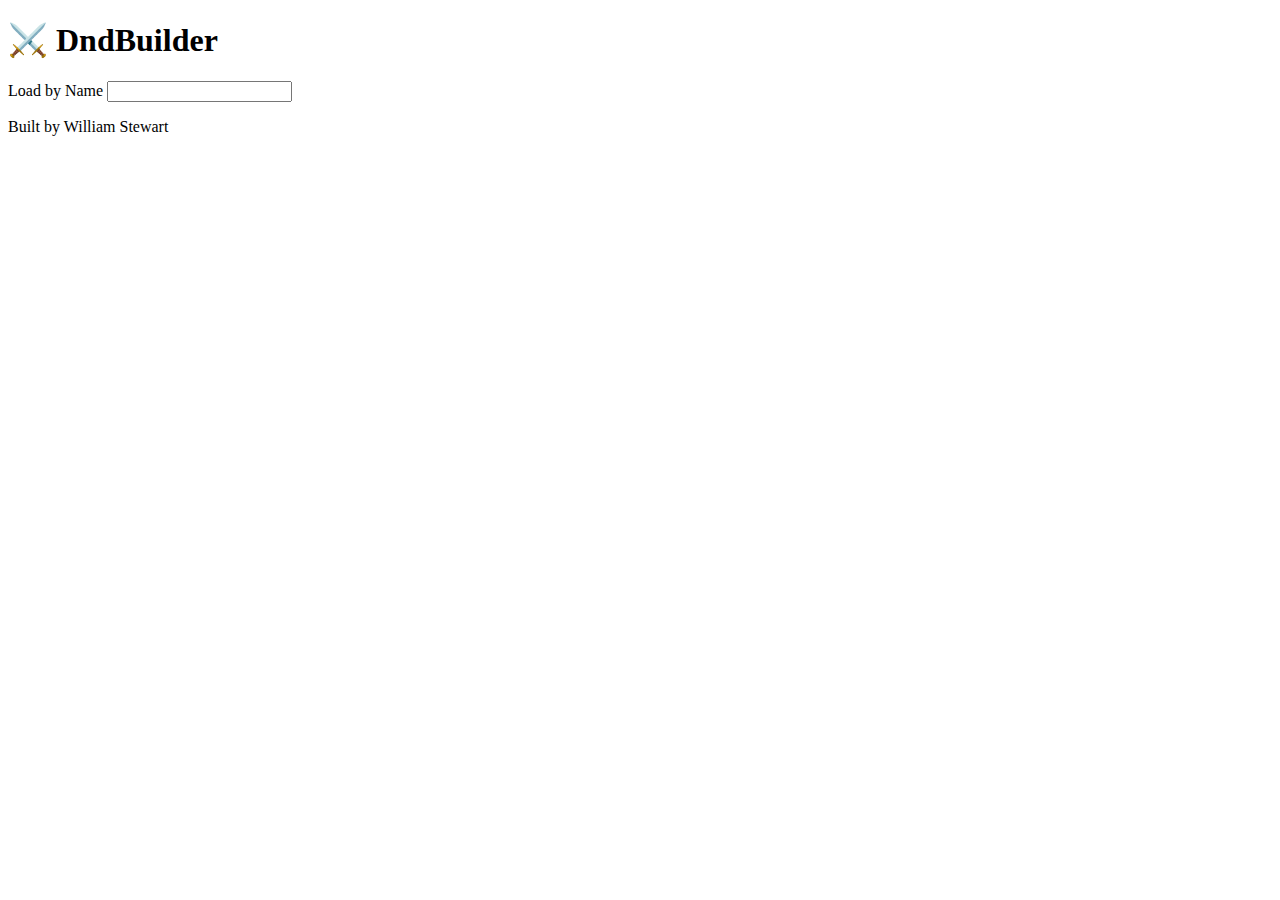
==== DndBuilder/CharacterManager/find.html @ b247096c "Worked on DB class" ====
﻿<!DOCTYPE html>
<html>
    <head>
        <meta charset="utf-8" />
        <meta name="viewport" content="width=device-width, initial-scale=1">
        
        <title>⚔️DndBuilder|Home</title>
        
        <link rel="stylesheet" href="/Resources/CSS/DndBuilder.css">
        
        <script src="/Resources/JS/Util.js"></script>
        <script src="/Resources/JS/Find.js"></script>
        <script src="/Resources/JS/Character.js"></script>
        <script src="/Resources/JS/DndBuilder.js"></script>
    </head>
    <body onload="init()">
        <header>
            <h1 class="title" onclick="navigateTo('/')">
                ⚔️ DndBuilder️ 
            </h1>
        </header>
        
        <div class="content">
            <div class="card">
                <label>Load by Name</label>
                <input id="name" type="text" onchange="nameChanged()">
            </div>
        </div>
        
        <footer>
            <p>Built by William Stewart</p>
        </footer>
    </body>
</html>
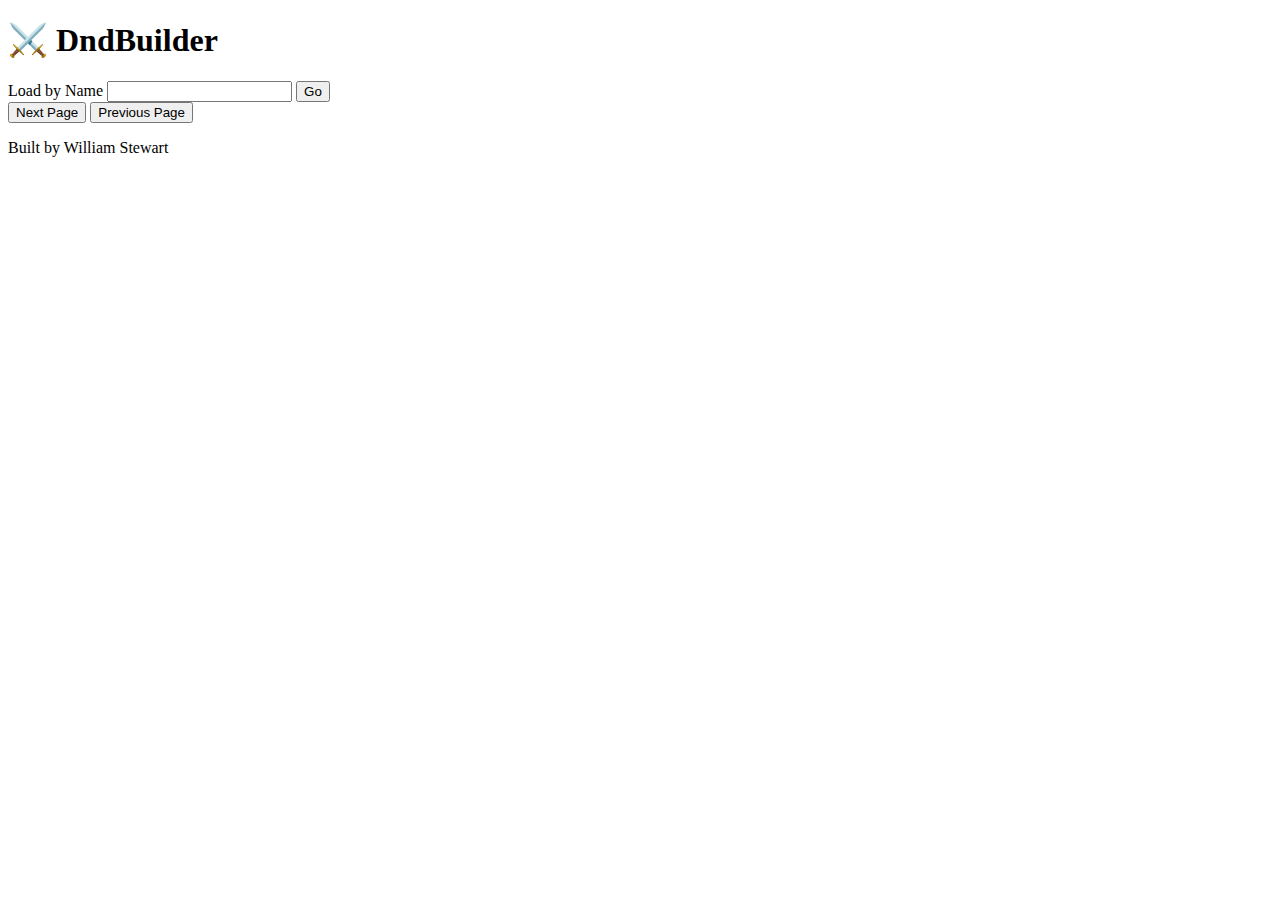
==== commit fd86ec4a: "Yay its done" ====
--- a/DndBuilder/CharacterManager/find.html
+++ b/DndBuilder/CharacterManager/find.html
@@ -9,6 +9,7 @@
         <link rel="stylesheet" href="/Resources/CSS/DndBuilder.css">
         
         <script src="/Resources/JS/Util.js"></script>
+        <script src="/Resources/JS/Api.js"></script>
         <script src="/Resources/JS/Find.js"></script>
         <script src="/Resources/JS/Character.js"></script>
         <script src="/Resources/JS/DndBuilder.js"></script>
@@ -23,8 +24,14 @@
         <div class="content">
             <div class="card">
                 <label>Load by Name</label>
-                <input id="name" type="text" onchange="nameChanged()">
+                <input id="name" type="text">
+                <button id="goButton" onclick="go()">Go</button>
             </div>
+            
+            <div id="list"></div>
+            
+            <button id="nextButton" onclick="nextPage()">Next Page</button>
+            <button id="previousButton" onclick="previousPage()">Previous Page</button>
         </div>
         
         <footer>
